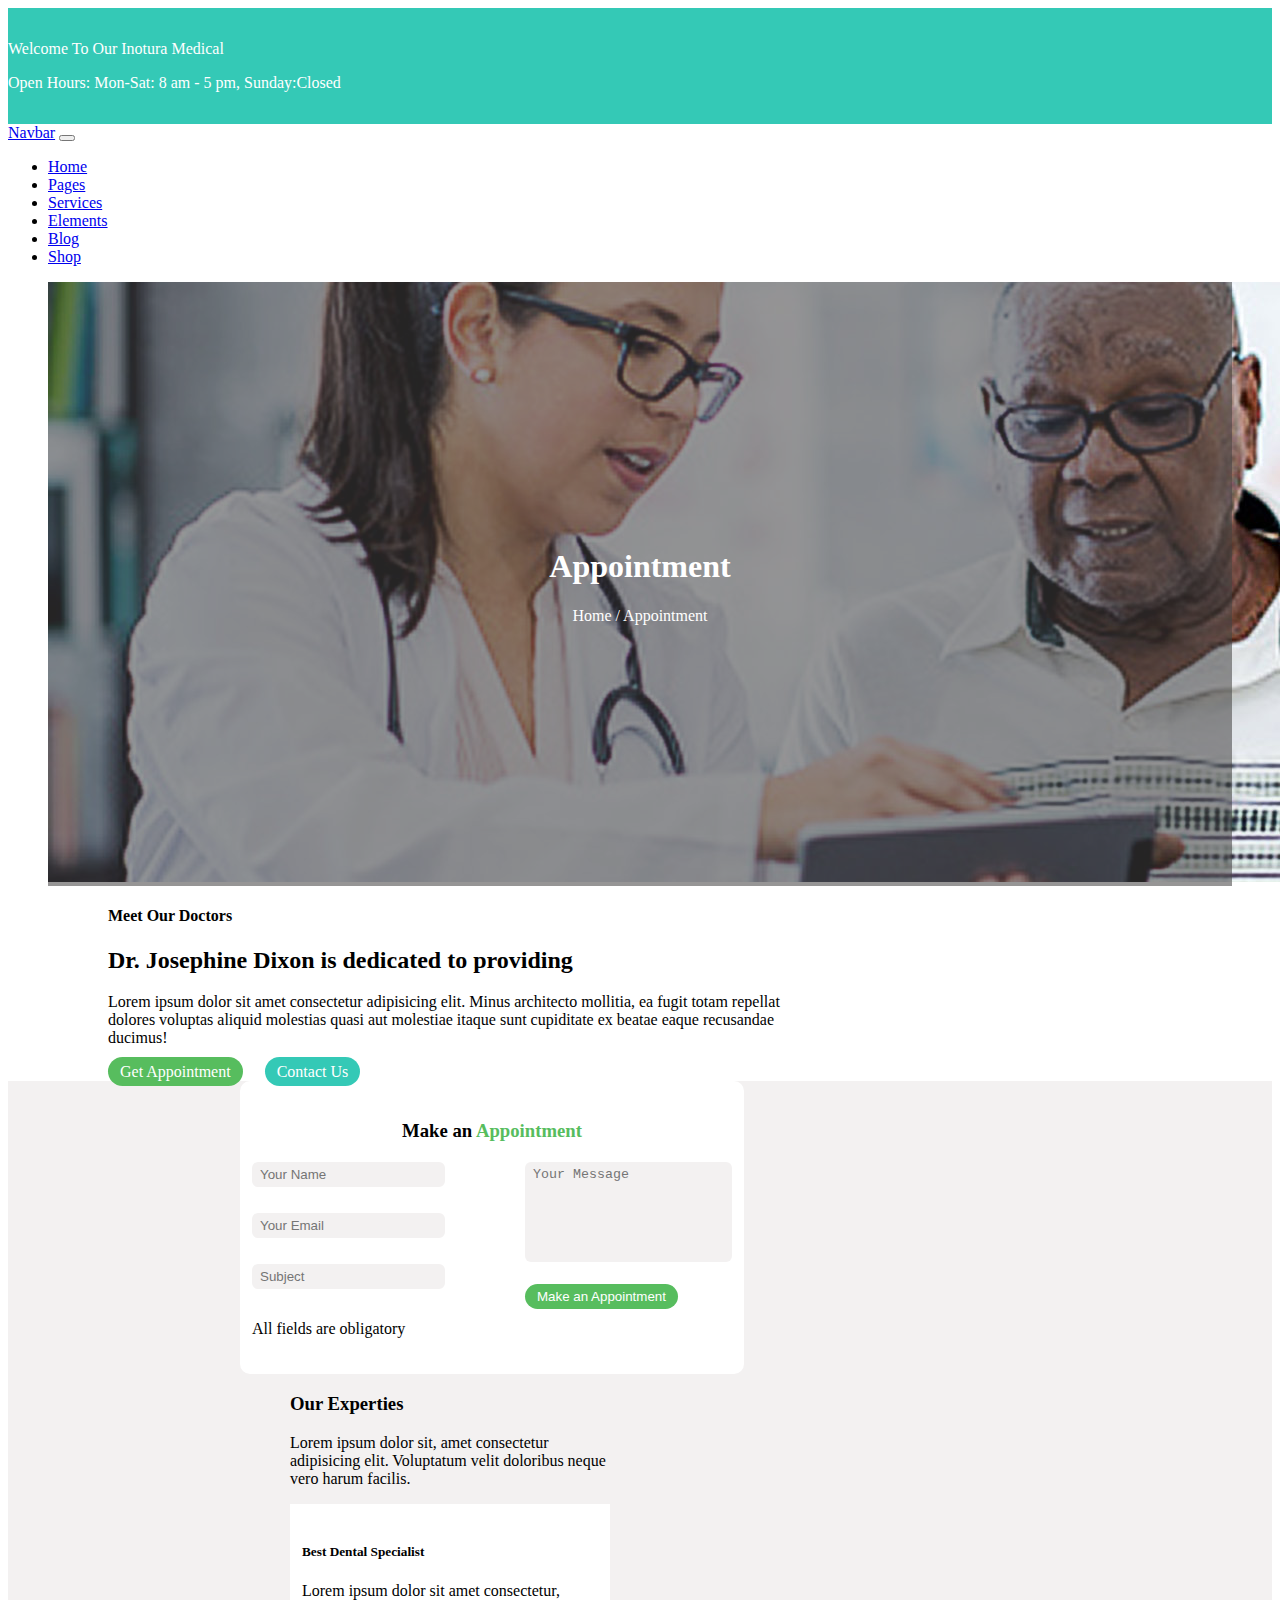
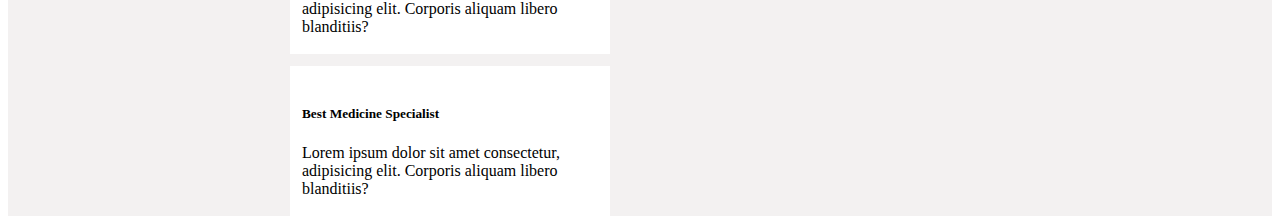
==== appointment.html @ 66f98af4 "Just responsive remaining" ====
<!doctype html>
<html lang="en">
  <head>
    <meta charset="utf-8">
    <meta name="viewport" content="width=device-width, initial-scale=1">
    <title>Appointment</title>
    <link href="https://cdn.jsdelivr.net/npm/bootstrap@5.3.0-alpha1/dist/css/bootstrap.min.css" rel="stylesheet" integrity="sha384-GLhlTQ8iRABdZLl6O3oVMWSktQOp6b7In1Zl3/Jr59b6EGGoI1aFkw7cmDA6j6gD" crossorigin="anonymous">
    <!-- ===MY CUSTOM CSS FILE=== -->
    <link rel="stylesheet" href="./Assets/CSS/appointment.css">
  </head>
  <body>

    <div class="site-wrapper">

        <header class="header">
            <div class="upper-info-bar">
                <div class="container d-flex justify-content-between">
                  <p class="mb-0">Welcome To Our Inotura Medical</p>
                  <p class="mb-0">Open Hours: Mon-Sat: 8 am - 5 pm, Sunday:Closed</p>
                </div><!-- /.container -->
              </div><!-- upper-info-bar -->
        
              <nav class="navbar navbar-expand-lg bg-body-tertiary">
                <div class="container">
                  <a class="navbar-brand" href="#">Navbar</a>
                  <button class="navbar-toggler" type="button" data-bs-toggle="collapse" data-bs-target="#navbarNav"
                    aria-controls="navbarNav" aria-expanded="false" aria-label="Toggle navigation">
                    <span class="navbar-toggler-icon"></span>
                  </button>
                  <div class="collapse navbar-collapse" id="navbarNav">
                    <ul class="navbar-nav ms-auto">
                      <li class="nav-item">
                        <a class="nav-link active" aria-current="page" href="#">Home</a>
                      </li>
                      <li class="nav-item">
                        <a class="nav-link" href="#">Pages</a>
                      </li>
                      <li class="nav-item">
                        <a class="nav-link" href="#">Services</a>
                      </li>
                      <li class="nav-item">
                        <a class="nav-link" href="#">Elements</a>
                      </li>
                      <li class="nav-item">
                        <a class="nav-link" href="#">Blog</a>
                      </li>
                      <li class="nav-item">
                        <a class="nav-link" href="#">Shop</a>
                      </li>
                    </ul>
                  </div>
                </div>
              </nav>
        </header><!-- =====Header===== -->

        <main class="main-area">
            <section class="appointment-home-wrapper">
                <figure class="appointment-home-img">
                    <img src="./Assets/Images/Services-Home.jpg" class="w-100" alt="">
                    <figcaption>
                        <h1>Appointment</h1>
                        <p><a href="#home">Home</a> / <a href="#appointment">Appointment</a></p>
                    </figcaption>
                </figure>
            </section><!-- /.appointment-home-wrapper -->

            <section class="meet-our-doctor-section-wrapper d-flex py-5">
                <div class="meet-doctor-text-wrapper">
                    <h4>Meet Our Doctors</h4>
                    <h2>Dr. Josephine Dixon is dedicated to providing</h2>
                    <p>Lorem ipsum dolor sit amet consectetur adipisicing elit. Minus architecto mollitia, ea fugit totam repellat dolores voluptas aliquid molestias quasi aut molestiae itaque sunt cupiditate ex beatae eaque recusandae ducimus!</p>
                    <div class="meet-doctors-btns">
                        <a href="#">Get Appointment</a>
                        <a href="#">Contact Us</a>
                    </div><!-- /.meet-doctors-btns -->
                </div><!-- /.meet-doctor-text-wrapper -->

                <!-- <div class="meet-doctor-images d-flex">
                    <img src="./Assets/Images/Meet-doctor-2.jpg" class="w-100" alt="">
                    <img src="./Assets/Images/Meet-doctor-1.jpg" class="w-100" alt="">
                </div> -->
                
                <!-- /.meet-doctor-images -->
            </section><!-- /.meet-our-doctor-section-wrapper -->

            <section class="appointment-form-wrapper py-5">
              <div class="container-my d-flex">
                <div class="appointment-contact-form">
                  <h3>Make an <span>Appointment</span></h3>
                  <form>
                    <div class="user-info-form">
                      <input type="text" placeholder="Your Name">
                      <input type="email" placeholder="Your Email">
                      <input type="text" placeholder="Subject">
                      <p>All fields are obligatory</p>
                    </div>
                    <div class="message-form">
                      <textarea name="message" id="" placeholder="Your Message" cols="22" rows="6"></textarea>
                      <input class="form-submit" type="submit" value="Make an Appointment">
                    </div>
                  </form>
                </div><!-- appointment-contact-form -->

                <div class="our-experties-section-wrapper">
                  <h3>Our Experties</h3>
                  <p>Lorem ipsum dolor sit, amet consectetur adipisicing elit. Voluptatum velit doloribus neque vero harum facilis.</p>
                  <div class="our-experties-cards-wrapper">
                    <div class="experties-card">
                      <h5>Best Dental Specialist</h5>
                      <p>Lorem ipsum dolor sit amet consectetur, adipisicing elit. Corporis aliquam libero blanditiis?</p>
                    </div><!-- /.experties-card -->

                    <div class="experties-card">
                      <h5>Best Medicine Specialist</h5>
                      <p>Lorem ipsum dolor sit amet consectetur, adipisicing elit. Corporis aliquam libero blanditiis?</p>
                    </div><!-- /.experties-card -->
                  </div><!-- /.our-experties-cards-wrapper -->
                </div><!-- /.our-experties-section-wrapper -->
              </div><!-- /.container-my -->
            </section><!-- /.appointment-form-wrapper -->

        </main><!-- ===Main Area=== -->

        <footer class="footer">

        </footer><!-- ===Footer=== -->


    </div><!-- ===Site Wrapper=== -->









    <script src="https://cdn.jsdelivr.net/npm/bootstrap@5.3.0-alpha1/dist/js/bootstrap.bundle.min.js" integrity="sha384-w76AqPfDkMBDXo30jS1Sgez6pr3x5MlQ1ZAGC+nuZB+EYdgRZgiwxhTBTkF7CXvN" crossorigin="anonymous"></script>
  </body>
</html>
---- Assets/CSS/appointment.css ----
* {
    scroll-behavior: smooth;
}
:root {
    --main-sky-blue: #34c9b6;
    --grey: #f3f1f1;
    --white: #ffffff;
    --light-green: #e6f7fc;
    --green: #57bd5e;
}
/* ===UPPER INFO BAR STYLES=== */
.upper-info-bar {
    background-color: var(--main-sky-blue);
    color: var(--white);
    padding: 16px 0;
}

/* ====HOME SECTION STYLES==== */
.appointment-home-img {
    position: relative;
}
.appointment-home-img::after {
    position: absolute;
    content: "";
    background-color: rgba(67, 65, 65, 0.556);
    top: 0;
    left: 0;
    width: 100%;
    height: 100%;
}
.appointment-home-img figcaption {
    position: absolute;
    top: 50%;
    left: 50%;
    transform: translate(-50%, -50%);
    z-index: 10;
}
.appointment-home-img figcaption h1, .appointment-home-img figcaption a, .appointment-home-img figcaption p {
    color: var(--white);
    text-align: center;
}
.appointment-home-img figcaption a {
    text-decoration: none;
}

/* ===MEET OUR DOCTORS SECTION STYLE=== */
.meet-our-doctor-section-wrapper {
    align-items: center;
}
.meet-our-doctor-section-wrapper .meet-doctor-text-wrapper {
    width: 55%;
    padding-left: 100px;
}
.meet-our-doctor-section-wrapper .meet-doctor-images {
    width: 45%;
}
.meet-doctor-images img {
    border-radius: 8px;
}
.meet-doctors-btns a:first-child {
    background-color: var(--green);
    color: var(--white);
    text-decoration: none;
    padding: 6px 12px;
    border-radius: 16px;
    margin-right: 18px;
}
.meet-doctors-btns a:last-child {
    background-color: var(--main-sky-blue);
    color: var(--white);
    text-decoration: none;
    padding: 6px 12px;
    border-radius: 16px;
}

/* ====APPOINTMENT SECTION STYLES==== */
.appointment-form-wrapper {
    background-color: var(--grey);
}
.container-my .appointment-contact-form {
    background-color: var(--white);
    width: 60%;
    border-radius: 10px;
    padding: 20px 12px;
}
.appointment-contact-form h3 {
    text-align: center;
}
.appointment-contact-form h3 span {
    color: var(--green);
}
.appointment-contact-form form {
    display: flex;
    margin-top: 20px;
}
form input, form textarea {
    background-color: var(--grey);
    border: none;
    border-radius: 6px;
    padding: 5px 8px;
}
form input {
    margin-bottom: 26px;
}
form textarea {
    resize: none;
}
.user-info-form p {
    margin-top: 5px;
}
.message-form .form-submit {
    background-color: var(--green) !important;
    color: var(--white);
    border-radius: 20px;
    padding: 5px 12px;
    margin-top: 18px;
}

.container-my .our-experties-section-wrapper {
    margin-left: 50px;
    width: 40%;
}
.experties-card {
    background-color: var(--white);
    color: black;
    padding: 18px 12px;
    margin-top: 12px;
}
.experties-card p {
    margin-bottom: 0;
}







/* ===GENERIC CLASSES=== */
.container-my {
    width: 800px;
    margin: 0 auto;
}
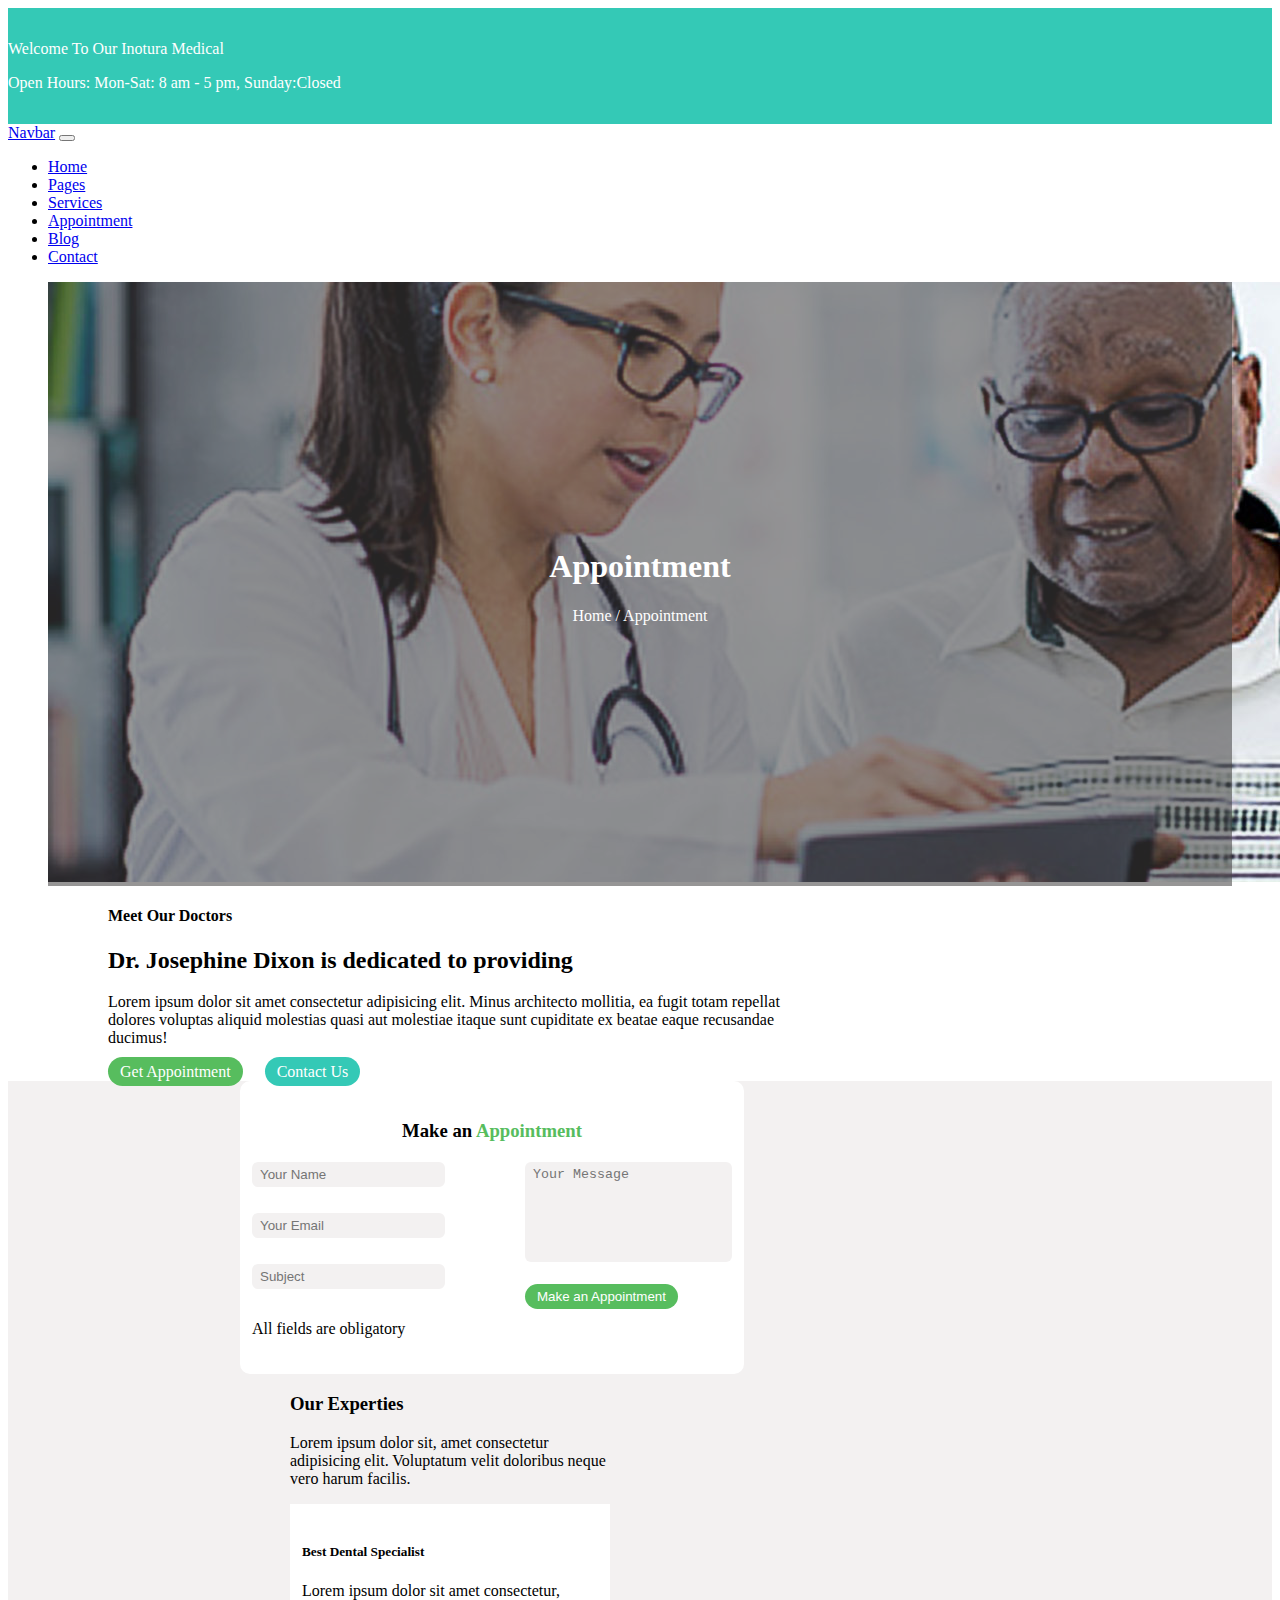
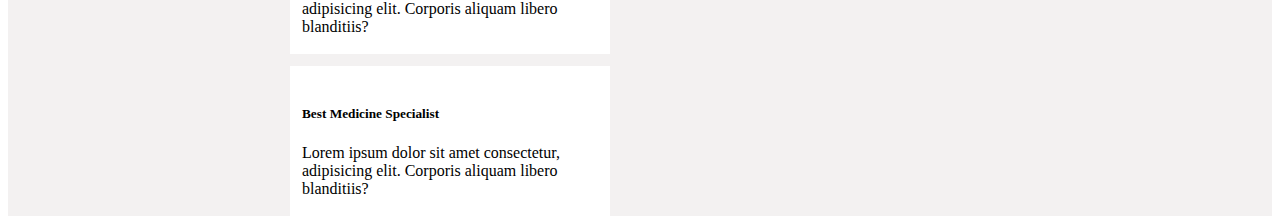
==== commit 3d943c52: "routing" ====
--- a/appointment.html
+++ b/appointment.html
@@ -30,22 +30,22 @@
                   <div class="collapse navbar-collapse" id="navbarNav">
                     <ul class="navbar-nav ms-auto">
                       <li class="nav-item">
-                        <a class="nav-link active" aria-current="page" href="#">Home</a>
+                        <a class="nav-link active" aria-current="page" href="./index.html">Home</a>
                       </li>
                       <li class="nav-item">
                         <a class="nav-link" href="#">Pages</a>
                       </li>
                       <li class="nav-item">
-                        <a class="nav-link" href="#">Services</a>
+                        <a class="nav-link" href="./services.html">Services</a>
                       </li>
                       <li class="nav-item">
-                        <a class="nav-link" href="#">Elements</a>
+                        <a class="nav-link" href="./appointment.html">Appointment</a>
                       </li>
                       <li class="nav-item">
                         <a class="nav-link" href="#">Blog</a>
                       </li>
                       <li class="nav-item">
-                        <a class="nav-link" href="#">Shop</a>
+                        <a class="nav-link" href="./contact.html">Contact</a>
                       </li>
                     </ul>
                   </div>
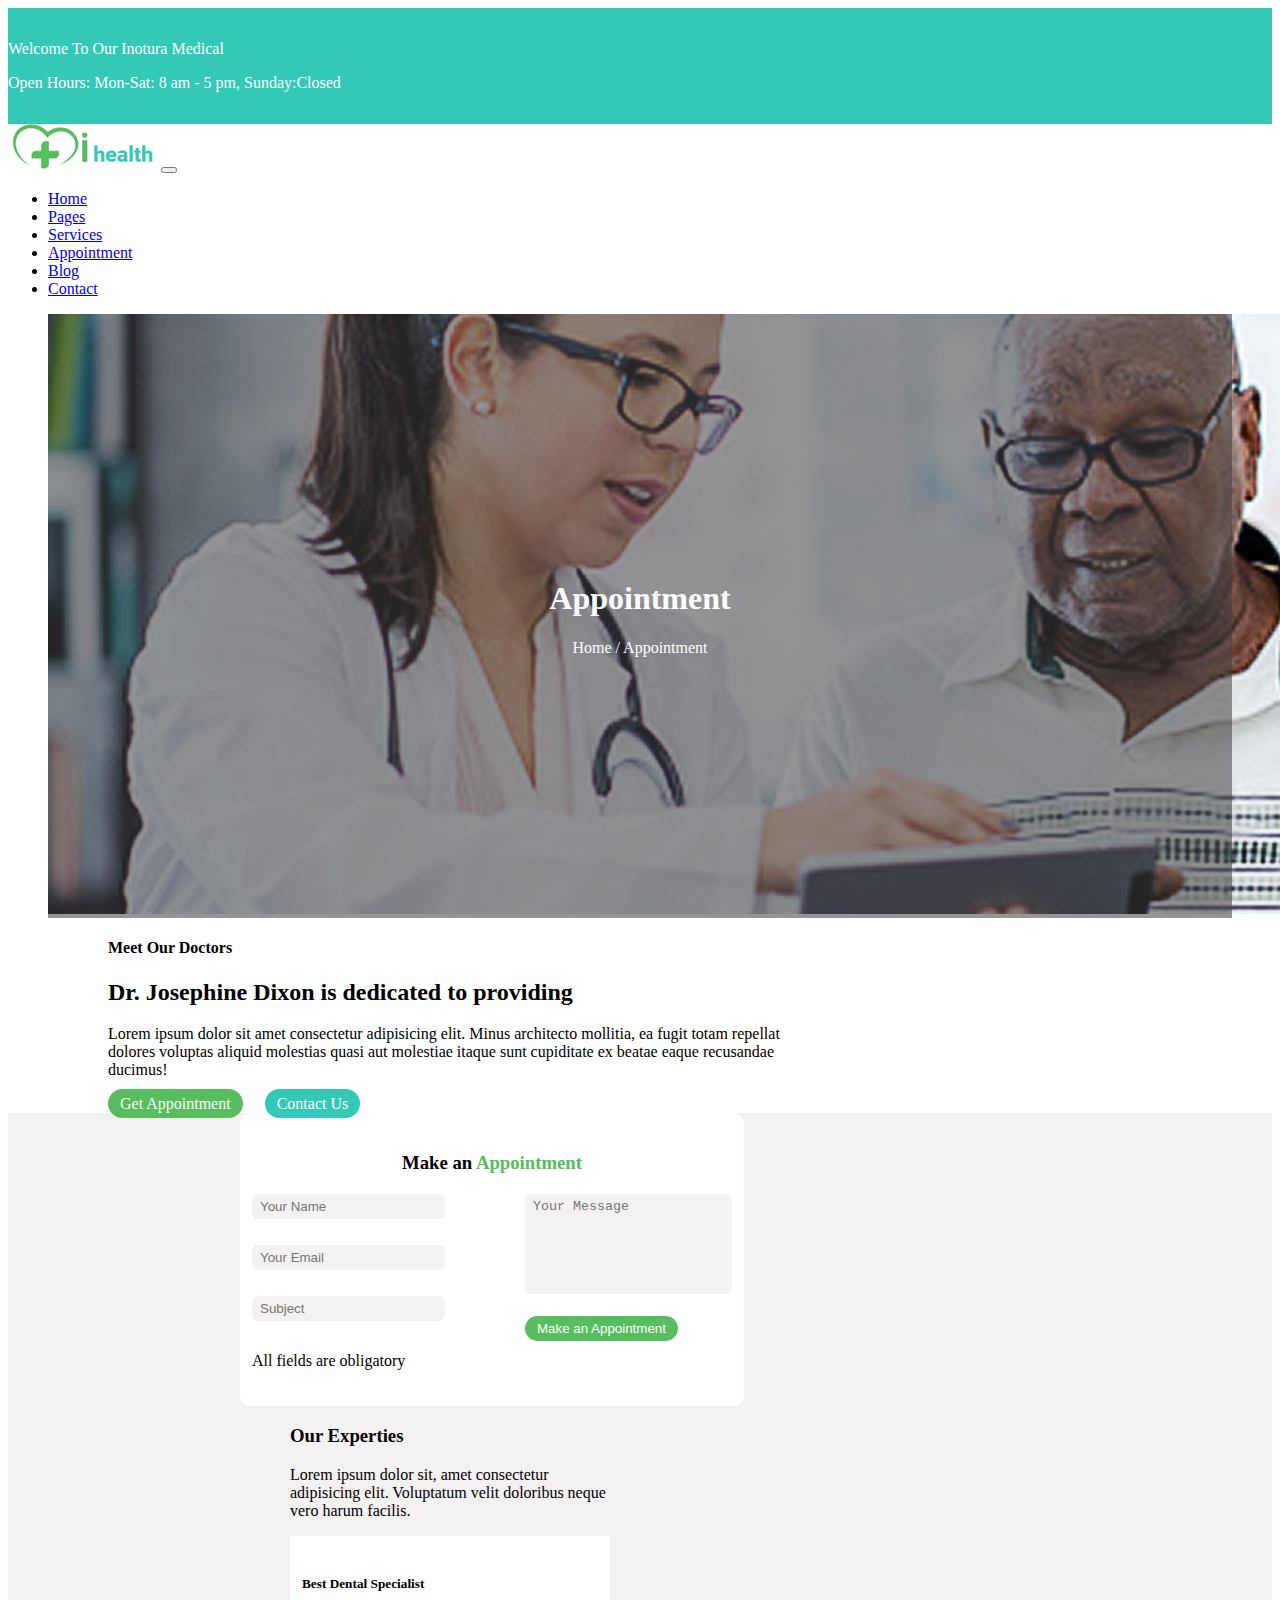
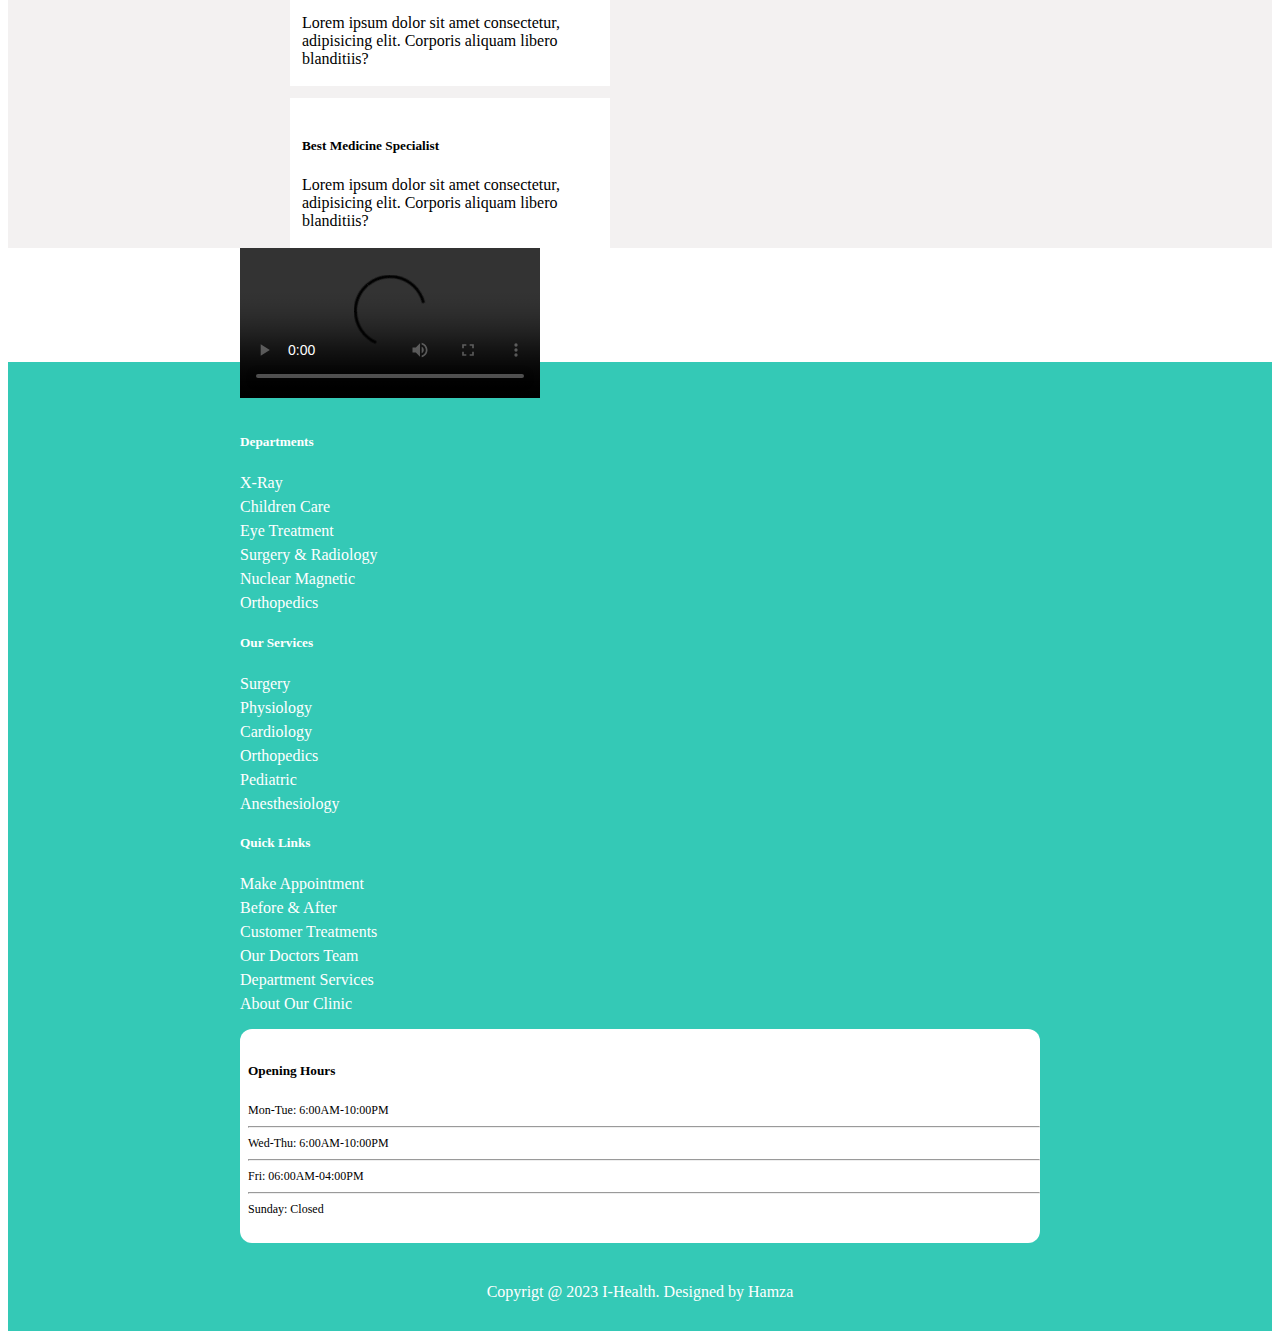
==== commit 7c1194dd: "footer remaining" ====
--- a/appointment.html
+++ b/appointment.html
@@ -20,9 +20,9 @@
                 </div><!-- /.container -->
               </div><!-- upper-info-bar -->
         
-              <nav class="navbar navbar-expand-lg bg-body-tertiary">
+              <nav class="navbar navbar-expand-lg">
                 <div class="container">
-                  <a class="navbar-brand" href="#">Navbar</a>
+                  <a class="navbar-brand" href="./index.html"><img src="./Assets/Images/logo.PNG" alt=""></a>
                   <button class="navbar-toggler" type="button" data-bs-toggle="collapse" data-bs-target="#navbarNav"
                     aria-controls="navbarNav" aria-expanded="false" aria-label="Toggle navigation">
                     <span class="navbar-toggler-icon"></span>
@@ -119,10 +119,80 @@
               </div><!-- /.container-my -->
             </section><!-- /.appointment-form-wrapper -->
 
+            <section class="appointment-video-wrapper">
+              <div class="container-my">
+                <video src="./Assets/video/Appointment-video.mp4" class="w-100"
+                controls></video>
+              </div>
+              <!-- /.container-my -->
+            </section><!-- /.appointment-video-wrapper -->
+
         </main><!-- ===Main Area=== -->
 
         <footer class="footer">
-
+          <section class="main-footer">
+            <div class="container-my">
+              <div class="row">
+                <div class="col-md-3 col-sm-6">
+                  <div class="footer-departments">
+                    <h5>Departments</h5>
+                    <ul>
+                      <li>X-Ray</li>
+                      <li>Children Care</li>
+                      <li>Eye Treatment</li>
+                      <li>Surgery & Radiology</li>
+                      <li>Nuclear Magnetic</li>
+                      <li>Orthopedics</li>
+                    </ul>
+                  </div><!-- /.footer-departments -->
+                </div><!-- /.col-md-3 -->
+    
+                <div class="col-md-3 col-sm-6">
+                  <div class="footer-services">
+                    <h5>Our Services</h5>
+                    <ul>
+                      <li>Surgery</li>
+                      <li>Physiology</li>
+                      <li>Cardiology</li>
+                      <li>Orthopedics</li>
+                      <li>Pediatric</li>
+                      <li>Anesthesiology</li>
+                    </ul>
+                  </div><!-- /.footer-services -->
+                </div><!-- /.col-md-3 -->
+    
+                <div class="col-md-3 col-sm-6">
+                  <div class="footer-links">
+                    <h5>Quick Links</h5>
+                    <ul>
+                      <li>Make Appointment</li>
+                      <li>Before & After</li>
+                      <li>Customer Treatments</li>
+                      <li>Our Doctors Team</li>
+                      <li>Department Services</li>
+                      <li>About Our Clinic</li>
+                    </ul>
+                  </div><!-- /.footer-links -->
+                </div><!-- /.col-md-3 -->
+    
+                <div class="col-md-3 col-sm-6">
+                  <div class="footer-clinic-timming">
+                    <h5>Opening Hours</h5>
+                    <ul>
+                      <li>Mon-Tue:  6:00AM-10:00PM</li><hr>
+                      <li>Wed-Thu:  6:00AM-10:00PM</li><hr>
+                      <li>Fri: 06:00AM-04:00PM</li><hr>
+                      <li>Sunday: Closed</li>
+                    </ul>
+                  </div><!-- /.footer-clinic-timming -->
+                </div><!-- /.col-md-3 -->
+              </div><!-- /.row -->
+            </div><!-- /.container-my -->
+    
+            <div class="copy-right-text">
+              <p>Copyrigt @ 2023 I-Health. Designed by Hamza</p>
+            </div><!-- /.copy-right-text -->
+          </section><!-- /.main-footer -->
         </footer><!-- ===Footer=== -->
 
 
--- a/Assets/CSS/appointment.css
+++ b/Assets/CSS/appointment.css
@@ -13,6 +13,11 @@
     background-color: var(--main-sky-blue);
     color: var(--white);
     padding: 16px 0;
+}
+
+/* ===NAVBAR STYLES=== */
+nav {
+    background-color: var(--white);
 }
 
 /* ====HOME SECTION STYLES==== */
@@ -125,11 +130,58 @@
     color: black;
     padding: 18px 12px;
     margin-top: 12px;
+    transition: all .45s ease;
+}
+.experties-card:hover {
+    background-color: var(--green);
+    color: var(--white);
 }
 .experties-card p {
     margin-bottom: 0;
 }
 
+/* ===APPOINTMENT VIDEO WRAPPER=== */
+.appointment-video-wrapper video {
+    margin-bottom: -40px;
+}
+
+/* ====FOOTER STYLES==== */
+.main-footer {
+    background-color: var(--main-sky-blue);
+    padding: 50px 0 30px 0;
+}
+.main-footer h5 {
+    color: var(--white);
+    margin-bottom: 24px;    
+}
+.main-footer ul {
+    padding: 0;
+}
+.main-footer ul li {
+    list-style-type: none;
+    color: var(--white);
+    margin-bottom: 6px;
+}
+.footer-clinic-timming {
+    background-color: var(--white);
+    border-radius: 12px;
+    padding: 12px 0 10px 8px;
+}
+.footer-clinic-timming ul li, .footer-clinic-timming h5 {
+    color: black;
+}
+.footer-clinic-timming ul li {
+    font-size: 12px;
+}
+.copy-right-text {
+    display: flex;
+    justify-content: center;
+}
+.copy-right-text p {
+    margin-bottom: 0;
+    color: var(--white);
+    padding-top: 24px;
+}
 
 
 
@@ -140,4 +192,57 @@
 .container-my {
     width: 800px;
     margin: 0 auto;
+}
+
+
+
+@media (max-width: 575.98px) {
+
+}
+
+@media (max-width: 767.98px) {
+    .container-my {
+        width: 100% !important;
+    }
+
+    .upper-info-bar {
+        display: none;
+    }
+
+    .appointment-form-wrapper .container-my {
+        display: block !important;
+    }
+    /* .container-my .appointment-contact-form-wrapper {
+        margin: 12px auto !important;
+    } */
+    .appointment-contact-form {
+        width: 100% !important;
+    }
+    .appointment-contact-form form {
+        display: block !important;
+        width: 80% !important;
+        text-align: center;        
+    }
+    .our-experties-section-wrapper {
+        margin: 18px 0;
+        width: 100% !important;
+    }
+    .experties-card {
+        width: 80% !important;
+        margin: 12px auto !important;
+    }
+
+    .main-footer {
+        padding: 12px 24px;
+    }
+}
+
+@media (max-width: 991.98px) {
+    .upper-info-bar p {
+        font-size: 14px;
+    }
+}
+
+@media (max-width: 1199.98px) {
+
 }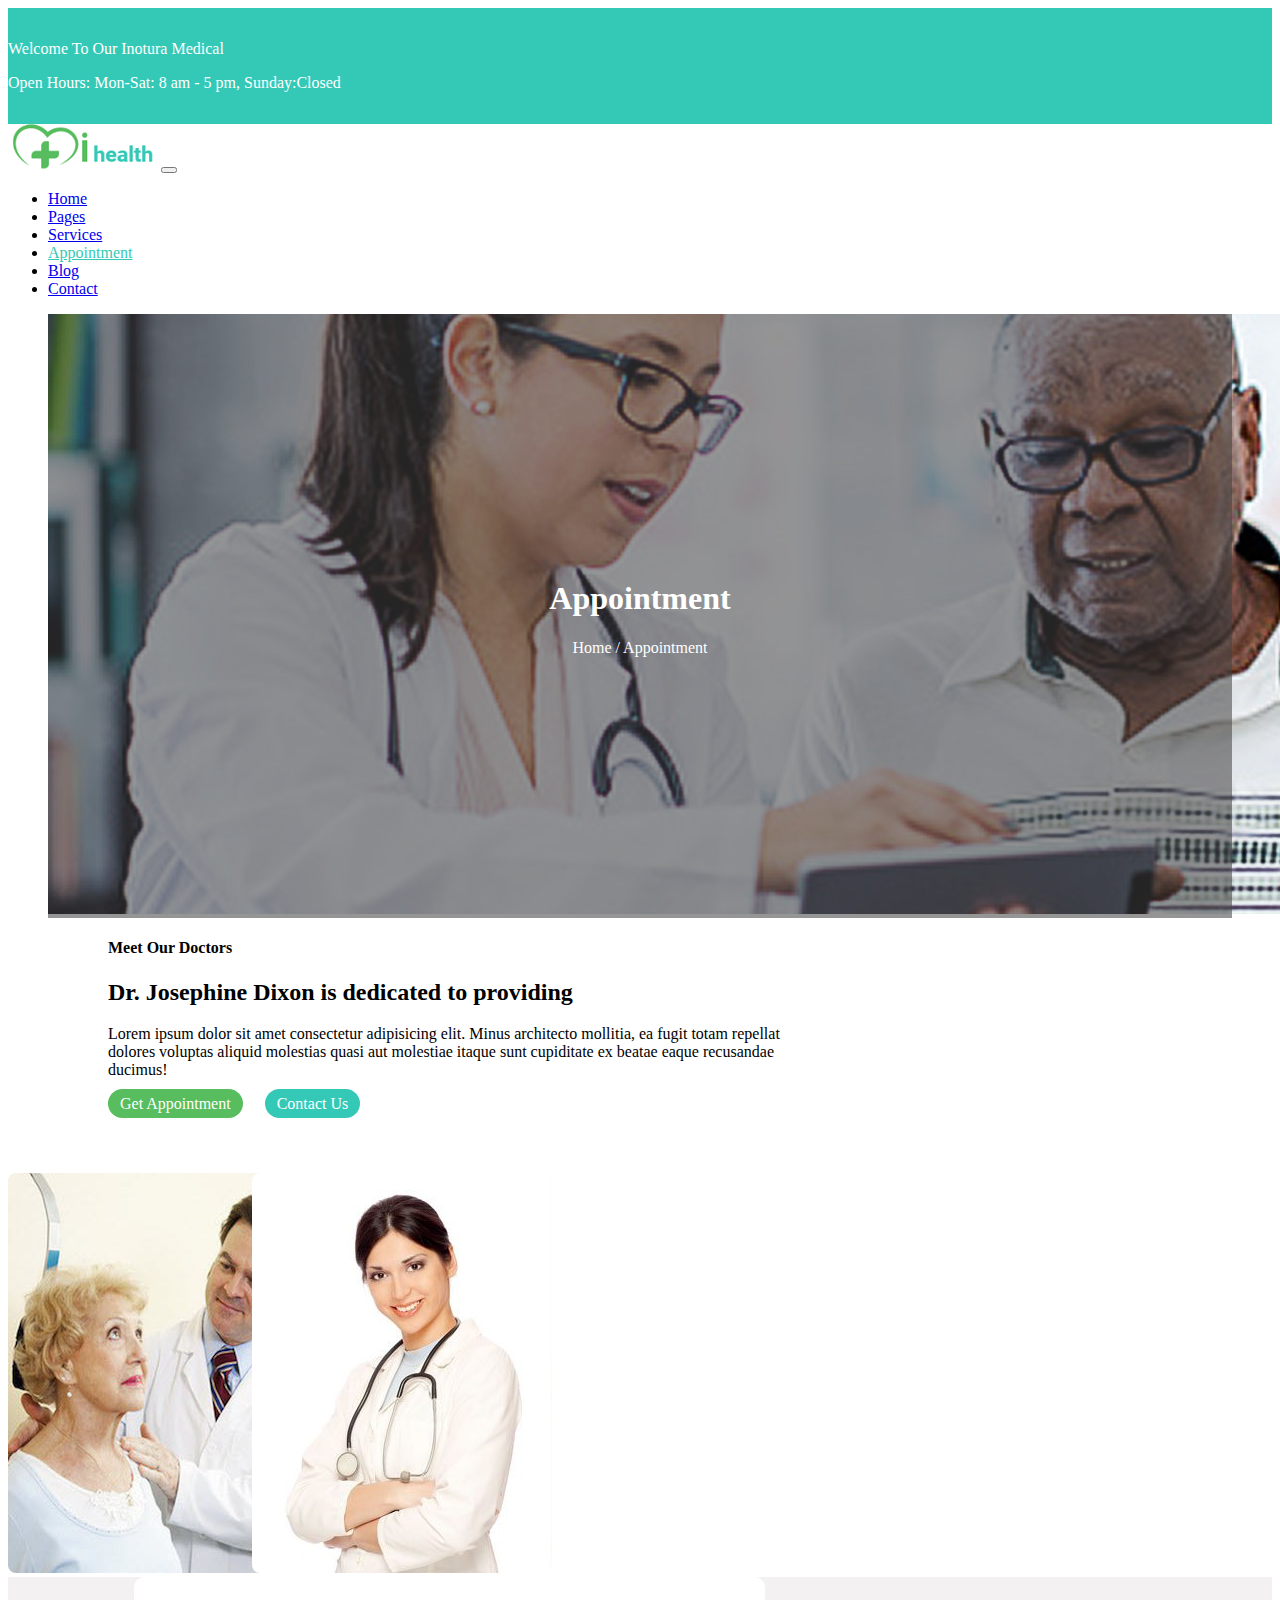
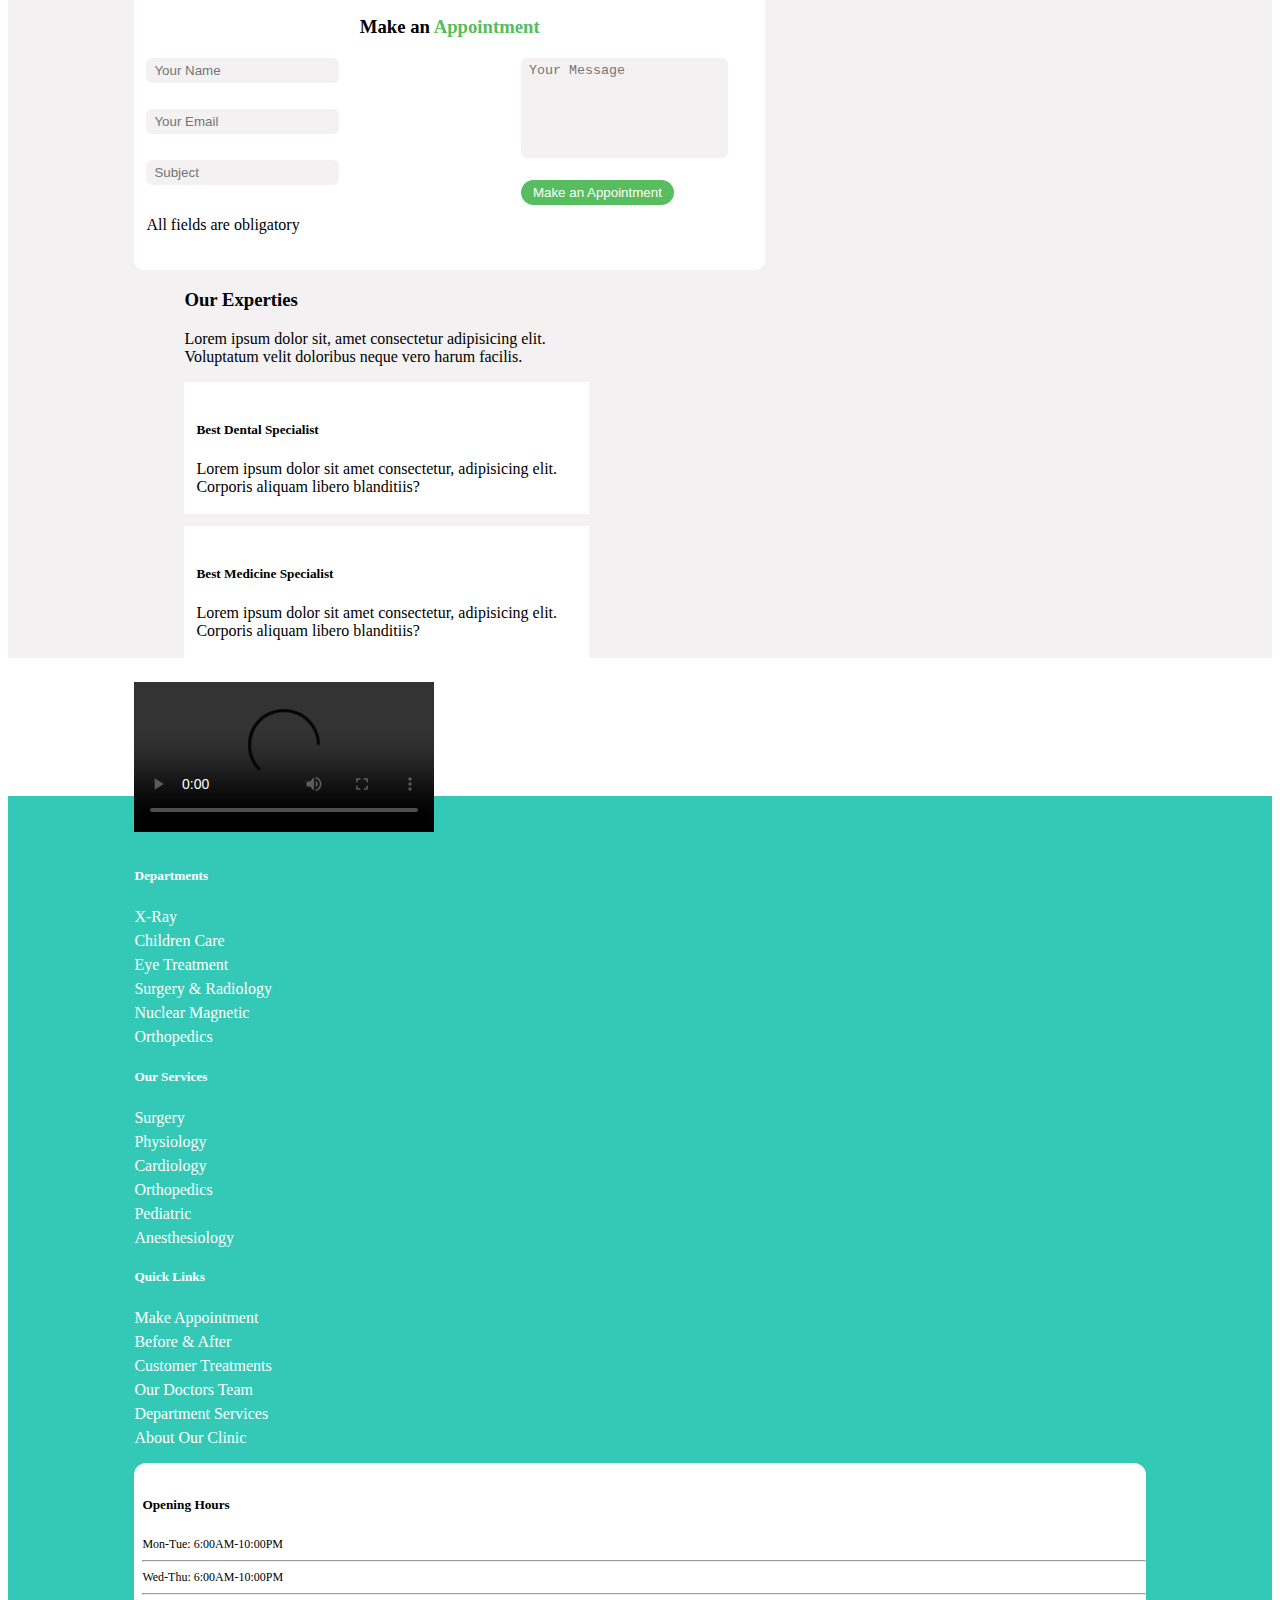
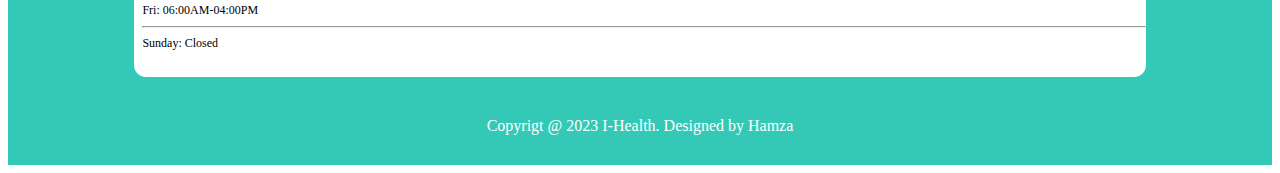
==== commit 3b5a5e03: "Completed" ====
--- a/appointment.html
+++ b/appointment.html
@@ -4,6 +4,7 @@
     <meta charset="utf-8">
     <meta name="viewport" content="width=device-width, initial-scale=1">
     <title>Appointment</title>
+    <link rel="icon" href="./Assets/favicon_io/favicon.ico" type="image/png">
     <link href="https://cdn.jsdelivr.net/npm/bootstrap@5.3.0-alpha1/dist/css/bootstrap.min.css" rel="stylesheet" integrity="sha384-GLhlTQ8iRABdZLl6O3oVMWSktQOp6b7In1Zl3/Jr59b6EGGoI1aFkw7cmDA6j6gD" crossorigin="anonymous">
     <!-- ===MY CUSTOM CSS FILE=== -->
     <link rel="stylesheet" href="./Assets/CSS/appointment.css">
@@ -28,9 +29,9 @@
                     <span class="navbar-toggler-icon"></span>
                   </button>
                   <div class="collapse navbar-collapse" id="navbarNav">
-                    <ul class="navbar-nav ms-auto">
-                      <li class="nav-item">
-                        <a class="nav-link active" aria-current="page" href="./index.html">Home</a>
+                    <ul class="navbar-nav ms-auto align-items-center">
+                      <li class="nav-item">
+                        <a class="nav-link" aria-current="page" href="./index.html">Home</a>
                       </li>
                       <li class="nav-item">
                         <a class="nav-link" href="#">Pages</a>
@@ -39,7 +40,7 @@
                         <a class="nav-link" href="./services.html">Services</a>
                       </li>
                       <li class="nav-item">
-                        <a class="nav-link" href="./appointment.html">Appointment</a>
+                        <a class="nav-link active" href="./appointment.html">Appointment</a>
                       </li>
                       <li class="nav-item">
                         <a class="nav-link" href="#">Blog</a>
@@ -75,10 +76,10 @@
                     </div><!-- /.meet-doctors-btns -->
                 </div><!-- /.meet-doctor-text-wrapper -->
 
-                <!-- <div class="meet-doctor-images d-flex">
+                <div class="meet-doctor-images d-flex">
                     <img src="./Assets/Images/Meet-doctor-2.jpg" class="w-100" alt="">
                     <img src="./Assets/Images/Meet-doctor-1.jpg" class="w-100" alt="">
-                </div> -->
+                </div>
                 
                 <!-- /.meet-doctor-images -->
             </section><!-- /.meet-our-doctor-section-wrapper -->
--- a/Assets/CSS/appointment.css
+++ b/Assets/CSS/appointment.css
@@ -19,7 +19,12 @@
 nav {
     background-color: var(--white);
 }
-
+.nav-item a:hover {
+    color: var(--main-sky-blue);
+}
+.nav-item a.active {
+    color: var(--main-sky-blue) !important;
+}
 /* ====HOME SECTION STYLES==== */
 .appointment-home-img {
     position: relative;
@@ -55,6 +60,7 @@
 .meet-our-doctor-section-wrapper .meet-doctor-text-wrapper {
     width: 55%;
     padding-left: 100px;
+    padding-right: 20px;
 }
 .meet-our-doctor-section-wrapper .meet-doctor-images {
     width: 45%;
@@ -76,6 +82,10 @@
     text-decoration: none;
     padding: 6px 12px;
     border-radius: 16px;
+}
+.meet-doctor-images img:last-child {
+    margin-left: -60px;
+    margin-top: 60px;
 }
 
 /* ====APPOINTMENT SECTION STYLES==== */
@@ -143,6 +153,7 @@
 /* ===APPOINTMENT VIDEO WRAPPER=== */
 .appointment-video-wrapper video {
     margin-bottom: -40px;
+    margin-top: 24px;
 }
 
 /* ====FOOTER STYLES==== */
@@ -190,14 +201,19 @@
 
 /* ===GENERIC CLASSES=== */
 .container-my {
-    width: 800px;
+    width: 80%;
     margin: 0 auto;
 }
 
 
 
 @media (max-width: 575.98px) {
-
+    .our-experties-cards-wrapper {
+        display: block !important;
+    }
+    .experties-card {
+        margin: 12px 0 !important;
+    }
 }
 
 @media (max-width: 767.98px) {
@@ -209,40 +225,130 @@
         display: none;
     }
 
-    .appointment-form-wrapper .container-my {
-        display: block !important;
-    }
-    /* .container-my .appointment-contact-form-wrapper {
-        margin: 12px auto !important;
-    } */
-    .appointment-contact-form {
-        width: 100% !important;
-    }
     .appointment-contact-form form {
         display: block !important;
-        width: 80% !important;
-        text-align: center;        
-    }
-    .our-experties-section-wrapper {
-        margin: 18px 0;
-        width: 100% !important;
-    }
-    .experties-card {
-        width: 80% !important;
-        margin: 12px auto !important;
+        margin: 0 10%;
+    }
+    form p {
+        display: none !important;
+    }
+    form input {
+        width: 80% !important;
+    }
+    .message-form .form-submit {
+        width: 100%;
     }
 
     .main-footer {
-        padding: 12px 24px;
-    }
+        padding: 20px 40px;
+    }
+
 }
 
 @media (max-width: 991.98px) {
     .upper-info-bar p {
         font-size: 14px;
     }
+
 }
 
 @media (max-width: 1199.98px) {
 
+}
+
+@media (max-width: 823.98px) {
+    .appointment-form-wrapper .container-my {
+        display: block !important;
+    }
+    .appointment-form-wrapper  .appointment-contact-form {
+        width: 80% !important;
+        margin: 0 10% !important;
+    }
+    .appointment-contact-form form {
+        width: 80% !important;
+        margin: 0 10% !important;
+    }
+    form .user-info-form {
+        width: 100% !important;
+    }
+    form .message-form {
+        width: 100% !important;
+    }
+    form input {
+        width: 80% !important;
+        margin-left: 10%;
+    }
+    form textarea {
+        width: 80% !important;
+        margin-left: 10%;
+    }
+    form p {
+        margin-left: 10%;
+    }
+    .appointment-form-wrapper .our-experties-section-wrapper {
+        width: 80% !important;
+        margin: 24px 10%;
+    }
+    .our-experties-cards-wrapper {
+        display: flex;
+    }
+    .experties-card {
+        margin: 0 12px;
+    }
+
+    .appointment-video-wrapper video {
+        margin-bottom: 20px;
+        padding: 0 12px;
+    }
+}
+
+@media (max-width: 1215.98px) {
+    .meet-our-doctor-section-wrapper .meet-doctor-text-wrapper {
+        width: 50% !important;
+        padding-left: 60px;
+    }
+    .meet-doctor-text-wrapper .meet-doctor-images {
+        width: 40% !important;
+    }
+    .meet-doctor-images img {
+        width: 80% !important;
+    }
+}
+
+@media (max-width: 1099.98px) {
+    .meet-our-doctor-section-wrapper .meet-doctor-text-wrapper {
+        width: 40% !important;
+        padding-left: 60px;
+    }
+    .meet-doctor-text-wrapper .meet-doctor-images {
+        width: 30% !important;
+    }
+    .meet-doctor-images img {
+        width: 80% !important;
+    }
+}
+
+@media (max-width: 919.98px) {
+    .meet-our-doctor-section-wrapper {
+        display: block !important;
+    }
+    .meet-our-doctor-section-wrapper .meet-doctor-text-wrapper {
+        width: 80% !important;
+        padding-left: 10%;
+        margin-bottom: 24px;
+    }
+    .meet-doctor-text-wrapper .meet-doctor-images {
+        width: 80% !important;
+    }
+    .meet-doctor-images img {
+        padding-left: 10% !important;
+    }
+}
+
+@media (max-width: 577.98px) {
+    .main-footer .footer-departments, .main-footer .footer-services, .main-footer .footer-links, .main-footer .footer-clinic-timming {
+        width: 80% !important;
+        margin: 24px 10% !important;
+        text-align: center !important;
+    }
 }